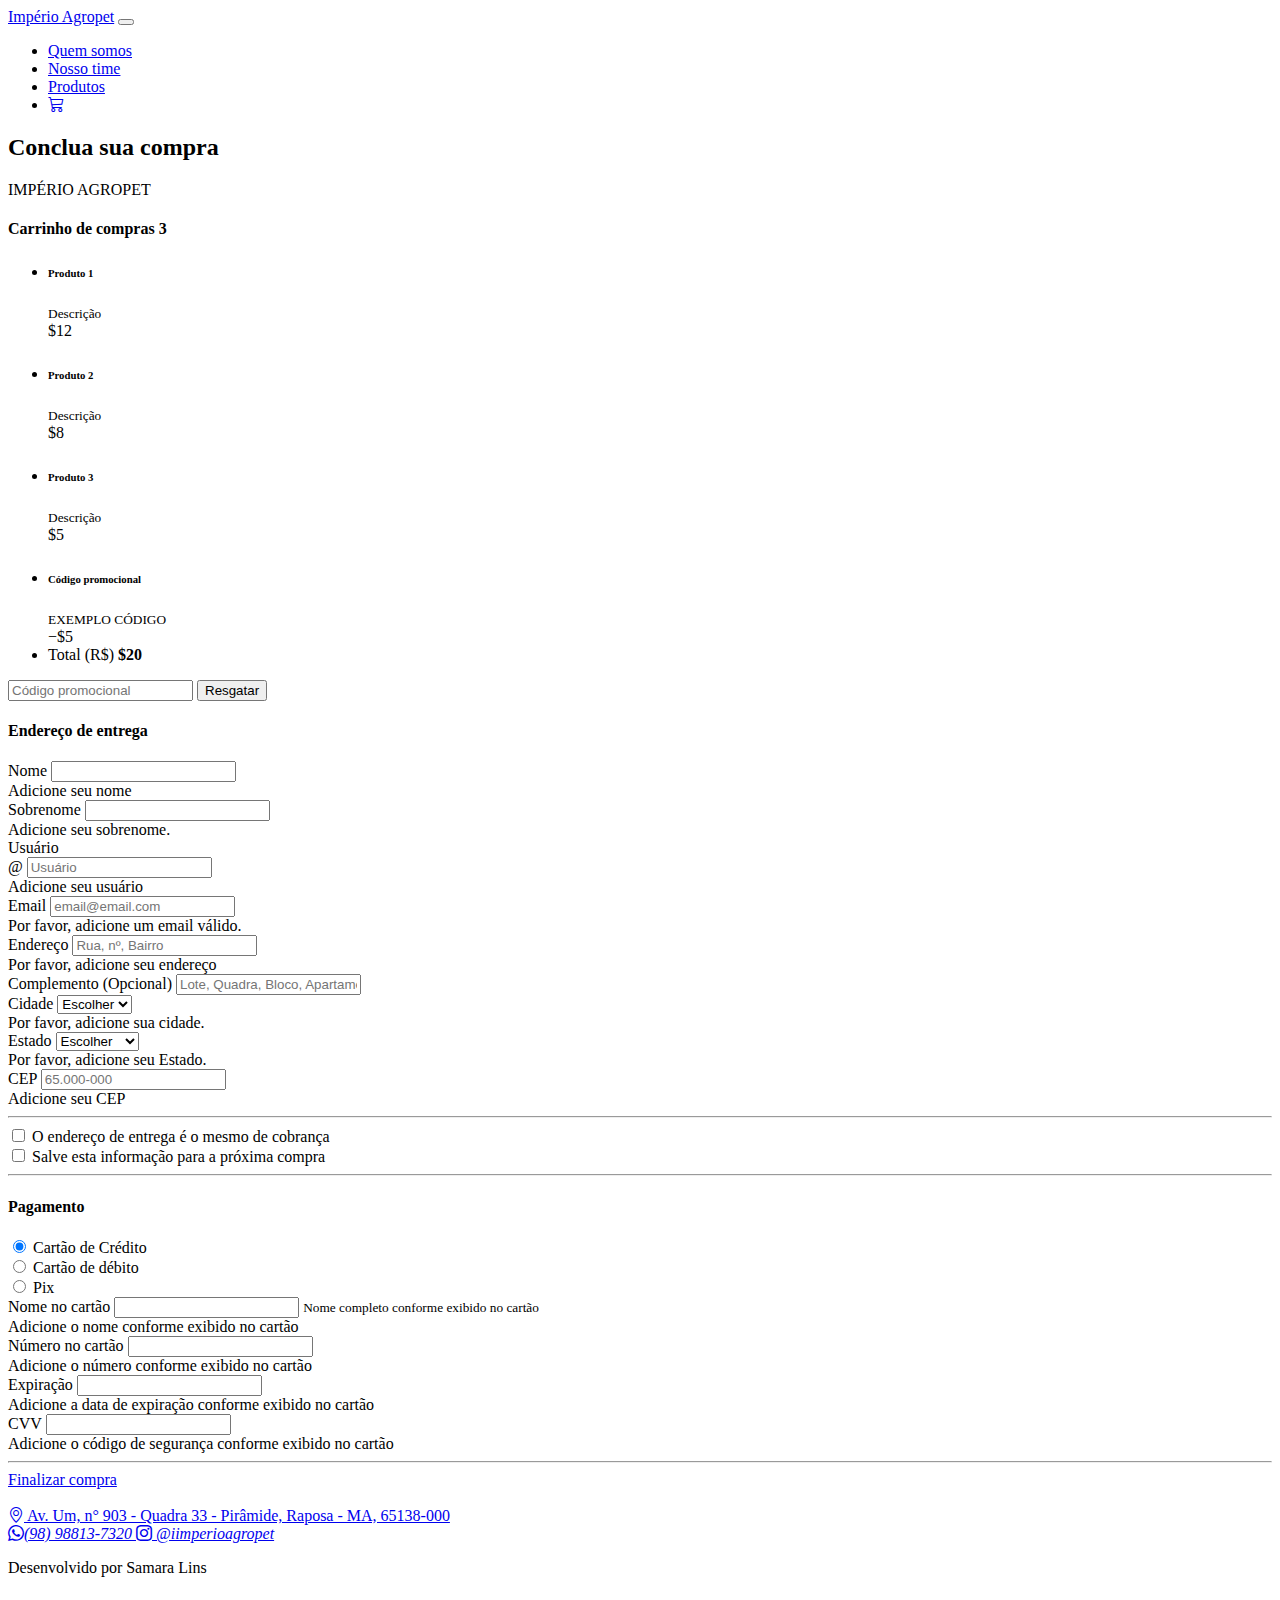
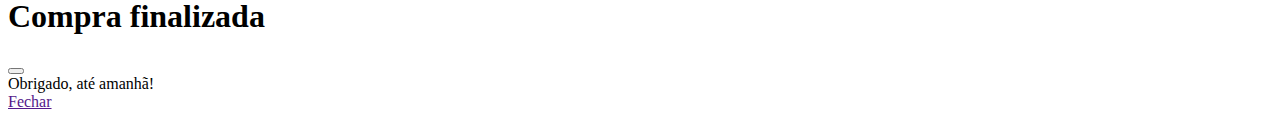
==== checkout.html @ 4ee6c4cc "Create checkout.html" ====
<!DOCTYPE html>
<html lang="pt-BR">

<head>
    <meta charset="UTF-8"> 
    <meta http-equiv="X-UA-Compatible" content="IE=edge">
    <meta name="viewport" content="width=device-width, initial-scale=1.0">
    
    <link href="https://cdn.jsdelivr.net/npm/bootstrap@5.2.2/dist/css/bootstrap.min.css" rel="stylesheet" integrity="sha384-Zenh87qX5JnK2Jl0vWa8Ck2rdkQ2Bzep5IDxbcnCeuOxjzrPF/et3URy9Bv1WTRi" crossorigin="anonymous">
    <link rel="stylesheet" href="style.css">
    <link rel="stylesheet" href="https://cdn.jsdelivr.net/npm/bootstrap-icons@1.10.2/font/bootstrap-icons.css">

    <title> Império Agropet </title>
    <link rel="icon" type="image/x-icon" href="img/logo/3.jpg">
</head>

<body>
    <header class="coteiner-fluid p-2 bg-light"> 
       
        <nav class="navbar navbar-expand-lg bg-warning">
            <div class="container-fluid">   
              <a class="navbar-brand" href="index.html"> Império Agropet</a>
              <button class="navbar-toggler" type="button" data-bs-toggle="collapse" data-bs-target="#navbarSupportedContent" aria-controls="navbarSupportedContent" aria-expanded="false" aria-label="Toggle navigation">
                <span class="navbar-toggler-icon"></span>
              </button>
              <div class="collapse navbar-collapse justify-content-end " id="navbarSupportedContent">
                <ul class="navbar-nav">
                  <li class="nav-item">
                    <a class="nav-link" aria-current="page" href="index.html #quemsomos">Quem somos</a>
                  </li>
                  <li class="nav-item">
                    <a class="nav-link" href="index.html #nossotime">Nosso time</a>
                  </li>
                  <li class="nav-item">
                    <a class="nav-link" aria-current="page" href="index.html #produtos">Produtos</a>
                  </li>
                    <li class="nav-item">
                    <a class="nav-link" aria-current="page" href="#"> <i class="bi bi-cart3"> </i> </a> </li>
                </ul>
              </div>
            </div>
        </nav>

        <main class="container">
            <div class="py-5 text-center">
              <h2>Conclua sua compra</h2>
              <p class="lead"> IMPÉRIO AGROPET </p>
            </div>
        
            <div class="row g-5">
              <div class="col-md-5 col-lg-4 order-md-last">
                <h4 class="d-flex justify-content-between align-items-center mb-3">
                  <span class="text-primary">Carrinho de compras</span>
                  <span class="badge bg-primary rounded-pill">3</span>
                </h4>
                <ul class="list-group mb-3">
                  <li class="list-group-item d-flex justify-content-between lh-sm">
                    <div>
                      <h6 class="my-0">Produto 1</h6>
                      <small class="text-muted">Descrição</small>
                    </div>
                    <span class="text-muted">$12</span>
                  </li>
                  <li class="list-group-item d-flex justify-content-between lh-sm">
                    <div>
                      <h6 class="my-0">Produto 2</h6>
                      <small class="text-muted">Descrição</small>
                    </div>
                    <span class="text-muted">$8</span>
                  </li>
                  <li class="list-group-item d-flex justify-content-between lh-sm">
                    <div>
                      <h6 class="my-0">Produto 3</h6>
                      <small class="text-muted">Descrição</small>
                    </div>
                    <span class="text-muted">$5</span>
                  </li>
                  <li class="list-group-item d-flex justify-content-between bg-light">
                    <div class="text-success">
                      <h6 class="my-0">Código promocional</h6>
                      <small>EXEMPLO CÓDIGO</small>
                    </div>
                    <span class="text-success">−$5</span>
                  </li>
                  <li class="list-group-item d-flex justify-content-between">
                    <span>Total (R$)</span>
                    <strong>$20</strong>
                  </li>
                </ul>
        
                <form class="card p-2">
                  <div class="input-group">
                    <input type="text" class="form-control" placeholder="Código promocional">
                    <button type="submit" class="btn btn-secondary">Resgatar</button>
                  </div>
                </form>
              </div>
              
              <div class="col-md-7 col-lg-8">
                <h4 class="mb-3">Endereço de entrega</h4>
                <form class="needs-validation" novalidate>
                  <div class="row g-3">
                    <div class="col-sm-6">
                      <label for="nome" class="form-label">Nome</label>
                      <input type="text" class="form-control" id="nome" placeholder="" value="" required>
                      <div class="invalid-feedback">
                        Adicione seu nome
                      </div>
                    </div>
        
                    <div class="col-sm-6">
                      <label for="sobrenome" class="form-label">Sobrenome</label>
                      <input type="text" class="form-control" id="sobrenome" placeholder="" value="" required>
                      <div class="invalid-feedback">
                        Adicione seu sobrenome.
                      </div>
                    </div>
        
                    <div class="col-12">
                      <label for="usuario" class="form-label">Usuário</label>
                      <div class="input-group has-validation">
                        <span class="input-group-text">@</span>
                        <input type="text" class="form-control" id="usuario" placeholder="Usuário" required>
                      <div class="invalid-feedback">
                          Adicione seu usuário
                        </div>
                      </div>
                    </div>
        
                    <div class="col-12">
                      <label for="email" class="form-label">Email </label>
                      <input type="email" class="form-control" id="email" placeholder="email@email.com">
                      <div class="invalid-feedback">
                        Por favor, adicione um email válido.
                      </div>
                    </div>
        
                    <div class="col-12">
                      <label for="endereco" class="form-label">Endereço</label>
                      <input type="text" class="form-control" id="endereco" placeholder="Rua, nº, Bairro" required>
                      <div class="invalid-feedback">
                        Por favor, adicione seu endereço
                      </div>
                    </div>
        
                    <div class="col-12">
                      <label for="complemento" class="form-label">Complemento <span class="text-muted">(Opcional)</span></label>
                      <input type="text" class="form-control" id="complemento" placeholder="Lote, Quadra, Bloco, Apartamento">
                    </div>
        
                    <div class="col-md-5">
                      <label for="cidade" class="form-label">Cidade</label>
                      <select class="form-select" id="cidade" required>
                        <option value="">Escolher</option>
                        <option>São Luís </option> <option>Raposa</option>
                      </select>
                      <div class="invalid-feedback">
                        Por favor, adicione sua cidade.
                      </div>
                    </div>
        
                    <div class="col-md-4">
                      <label for="estado" class="form-label">Estado</label>
                      <select class="form-select" id="estado" required>
                        <option value="">Escolher</option>
                        <option>Maranhão</option>
                      </select>
                      <div class="invalid-feedback">
                        Por favor, adicione seu Estado.
                      </div>
                    </div>
        
                    <div class="col-md-3">
                      <label for="cep" class="form-label">CEP</label>
                      <input type="text" class="form-control" id="cep" placeholder="65.000-000" required>
                      <div class="invalid-feedback">
                        Adicione seu CEP
                      </div>
                    </div>
                  </div>
        
                  <hr class="my-4">
        
                  <div class="form-check">
                    <input type="checkbox" class="form-check-input" id="same-address">
                    <label class="form-check-label" for="same-address"> O endereço de entrega é o mesmo de cobrança </label>
                  </div>
        
                  <div class="form-check">
                    <input type="checkbox" class="form-check-input" id="save-info">
                    <label class="form-check-label" for="save-info">Salve esta informação para a próxima compra</label>
                  </div>
        
                  <hr class="my-4">
        
                  <h4 class="mb-3">Pagamento</h4>
        
                  <div class="my-3">
                    <div class="form-check">
                      <input id="credito" name="formadepagamento" type="radio" class="form-check-input" checked required>
                      <label class="form-check-label" for="credito">Cartão de Crédito</label>
                    </div>
                    <div class="form-check">
                      <input id="debito" name="formadepagamento" type="radio" class="form-check-input" required>
                      <label class="form-check-label" for="debit">Cartão de débito</label>
                    </div>
                    <div class="form-check">
                      <input id="pix" name="formadepagamento" type="radio" class="form-check-input" required>
                      <label class="form-check-label" for="paypal">Pix</label>
                    </div>
                  </div>
        
                  <div class="row gy-3">
                    <div class="col-md-6">
                      <label for="cc-name" class="form-label">Nome no cartão</label>
                      <input type="text" class="form-control" id="cc-name" placeholder="" required>
                      <small class="text-muted">Nome completo conforme exibido no cartão</small>
                      <div class="invalid-feedback">
                        Adicione o nome conforme exibido no cartão
                      </div>
                    </div>
        
                    <div class="col-md-6">
                      <label for="cc-number" class="form-label">Número no cartão</label>
                      <input type="text" class="form-control" id="cc-number" placeholder="" required>
                      <div class="invalid-feedback">
                        Adicione o número conforme exibido no cartão
                      </div>
                    </div>
        
                    <div class="col-md-3">
                      <label for="cc-expiration" class="form-label">Expiração</label>
                      <input type="text" class="form-control" id="cc-expiration" placeholder="" required>
                      <div class="invalid-feedback">
                        Adicione a data de expiração conforme exibido no cartão
                      </div>
                    </div>
        
                    <div class="col-md-3">
                      <label for="cc-cvv" class="form-label">CVV</label>
                      <input type="text" class="form-control" id="cc-cvv" placeholder="" required>
                      <div class="invalid-feedback">
                        Adicione o código de segurança conforme exibido no cartão
                      </div>
                    </div>
                  </div>
        
                  <hr class="my-4">
        
                  <a href="#" class="w-100 btn btn-primary btn-lg" data-bs-toggle="modal" data-bs-target="#finalizar">Finalizar compra</a>

                  <br><br>
                </form>
              </div>
            </div>
          </main>

        <footer class="coteiner-fluid p-3 bg-warning text-center" >
            <a href="https://goo.gl/maps/wxUwa3gmwwfFQExe7" target="_blank"> <i class="bi bi-geo-alt"></i> Av. Um, n° 903 - Quadra 33 - Pirâmide, Raposa - MA, 65138-000 </a><br>
            <a href="https://wa.me/98988137320" target="_blank"> <i class="bi bi-whatsapp p-3">(98) 98813-7320</i> </a> 
            <a href="https://instagram.com/iimperioagropet?igshid=ZDdkNTZiNTM=" target="_blank"> <i class="bi bi-instagram  p-3"> @iimperioagropet</i> </a> <br> 
        </footer>

        <footer class="coteiner-fluid p-2 bg-warning text-center">
            <p> Desenvolvido por Samara Lins </p>
        </footer>
        
    <script src="https://cdn.jsdelivr.net/npm/bootstrap@5.2.2/dist/js/bootstrap.bundle.min.js" integrity="sha384-OERcA2EqjJCMA+/3y+gxIOqMEjwtxJY7qPCqsdltbNJuaOe923+mo//f6V8Qbsw3" crossorigin="anonymous"></script>
    
    </body>
    
    <div class="modal fade" id="finalizar" tabindex="-1" aria-labelledby="exampleModalLabel" aria-hidden="true">
      <div class="modal-dialog">
        <div class="modal-content">
          <div class="modal-header">
            <h1 class="modal-title fs-5" id="exampleModalLabel">Compra finalizada</h1>
            <button type="button" class="btn-close" data-bs-dismiss="modal" aria-label="Close"></button>
          </div>
          <div class="modal-body">
            Obrigado, até amanhã!
          </div>
          <div class="modal-footer">
            <a href="" type="button" class="btn btn-danger">Fechar</a>
          </div>
        </div>
      </div>
    </div>
    
    </html>
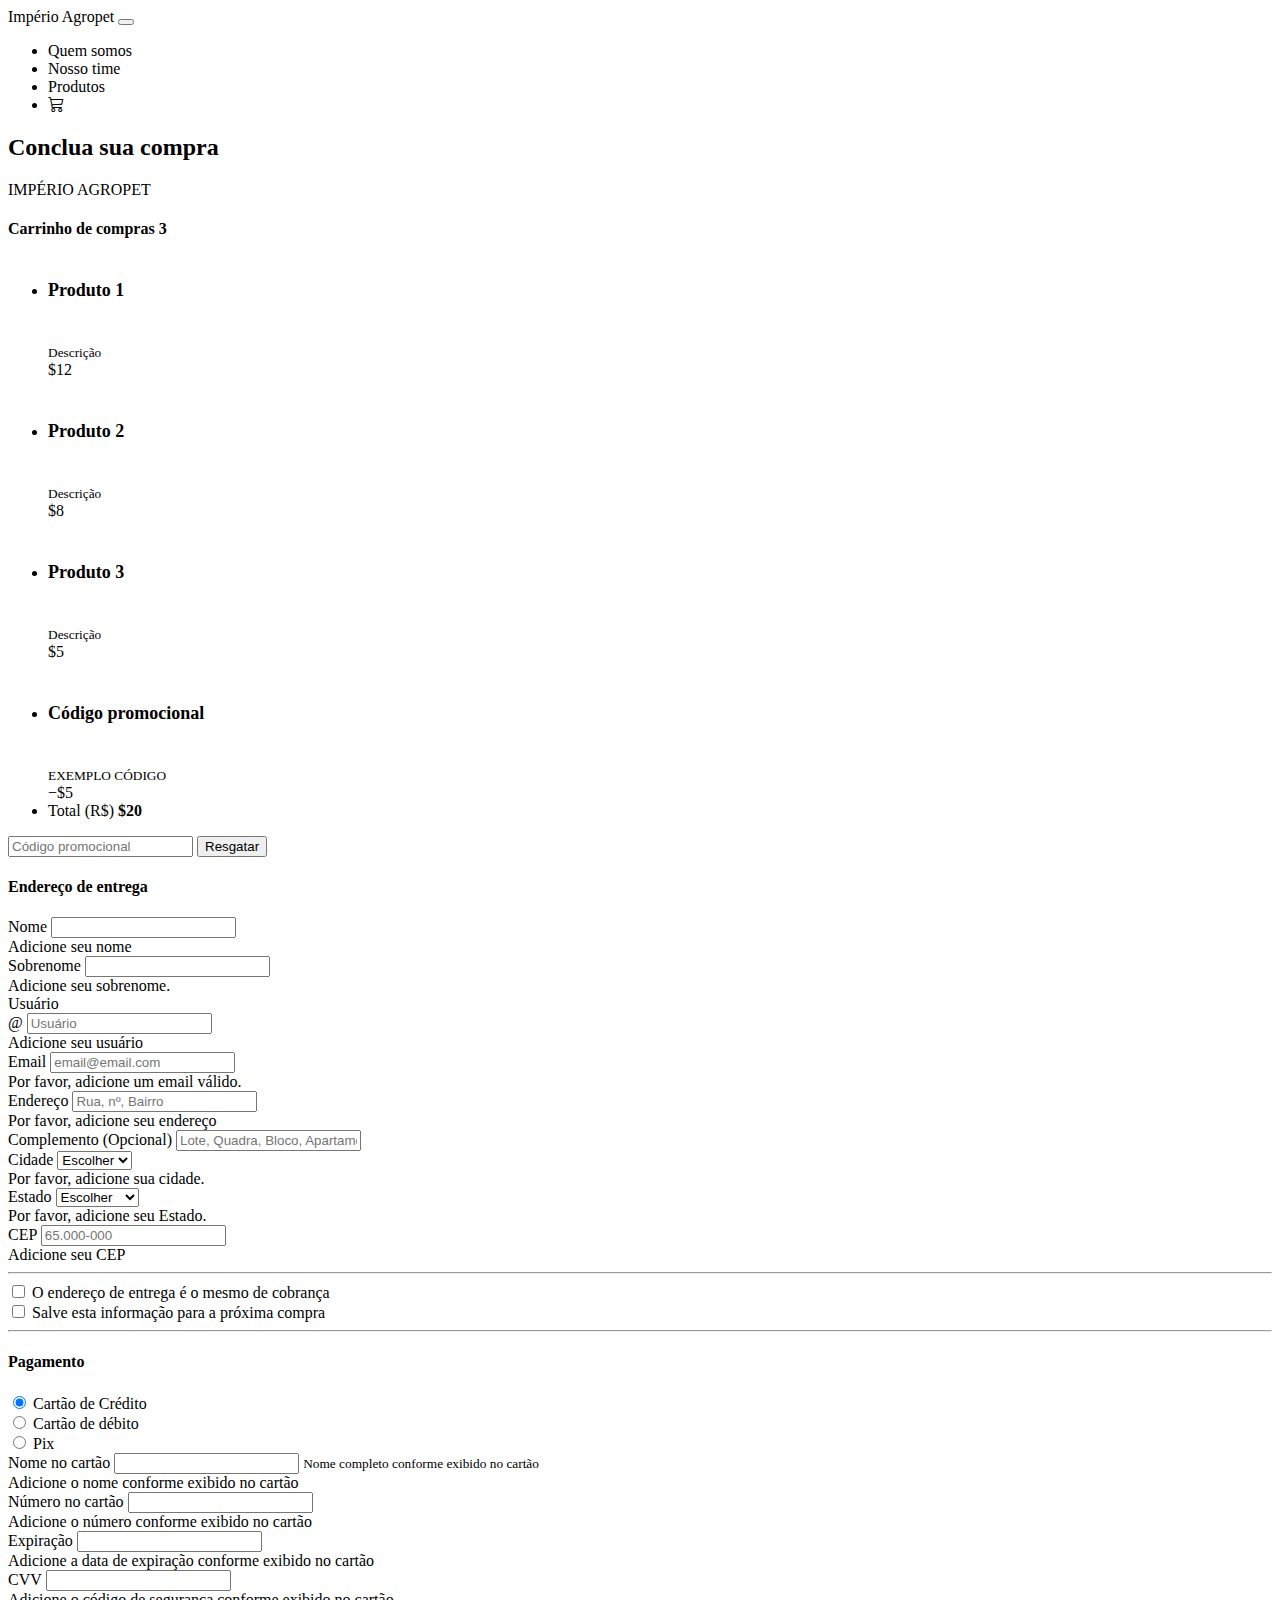
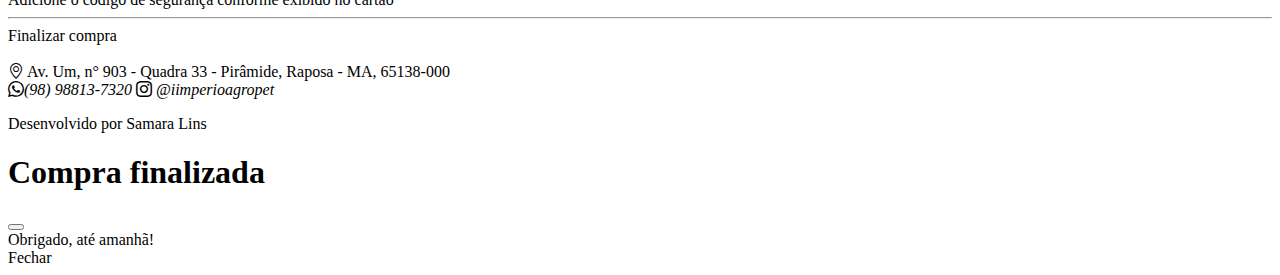
==== commit 5406c2db: "Update checkout.html" ====
--- a/checkout.html
+++ b/checkout.html
@@ -11,7 +11,7 @@
     <link rel="stylesheet" href="https://cdn.jsdelivr.net/npm/bootstrap-icons@1.10.2/font/bootstrap-icons.css">
 
     <title> Império Agropet </title>
-    <link rel="icon" type="image/x-icon" href="img/logo/3.jpg">
+    <link rel="icon" type="image/x-icon" href="img/logo.jpg">
 </head>
 
 <body>
--- a/style.css
+++ b/style.css
@@ -0,0 +1,50 @@
+.carousel-caption h5{
+    font-size: 30px;
+    color: rgb(17, 0, 255);
+    text-shadow: 2px 2px 2px rgb(255, 255, 255);
+    padding: 2;
+    text-align: left;
+}
+
+.carousel-caption p{
+    font-size: 20px;
+    color: white;
+    text-shadow: 2px 2px 2px black;
+    padding: 2;
+    text-align: left;
+}
+
+h6 {
+    font-size: 18px;
+    padding: 2;
+    font-weight: 600;
+}
+
+span img{
+    border-radius: 50%;
+    margin: 10px
+}
+
+a{
+    text-decoration: none;
+    color: black;
+}
+
+footer p {
+    color: black;
+
+}
+
+.card-body p{
+    text-align: left;
+    padding: 2;
+    margin: 2px;
+} 
+
+.card-body h1{
+    font-size: 20px;
+}
+
+.card-body h6{
+    font-size: 15px;
+}
